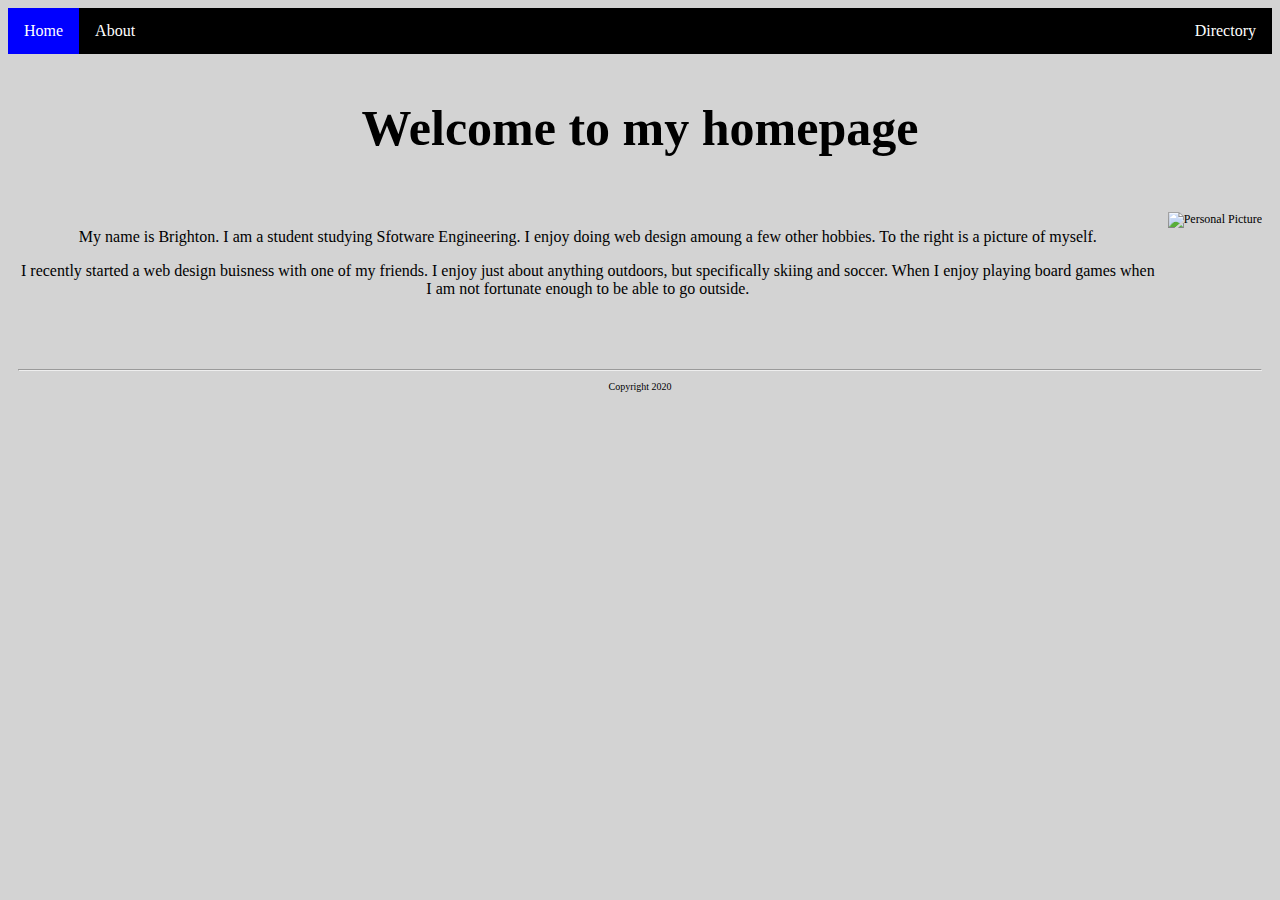
==== web/index.html @ c35b971b "bug fixes" ====
<!DOCTYPE html>
<html lang="en">

<head>
    <meta charset="UTF-8">
    <meta name="viewport" content="width=device-width, initial-scale=1.0">
    <title>Home Page</title>
    <link rel="icon" href="./images/Rebel_Logo_logo.jpg">
    <link href="index1.css" rel="stylesheet" type="text/css">
</head>

<body>
    <nav>
        <ul class="navigation">
            <li><a class="active" href="index.html">Home</a></li>
            <li><a href="#about">About</a></li>
            <li><a href="directory.html" id="directory">Directory</a></li>
        </ul>
    </nav>
    <div class="grid-container">
        <div class="header">
            <h1>Welcome to my homepage</h1>
        </div>
        <div class="main" id="#ABOUT">
            <p>My name is Brighton. I am a student studying Sfotware Engineering. I enjoy doing web design amoung a few
                other hobbies. To the right is a picture of myself.</p>
            <p> I recently started a web design buisness with one of my friends. I enjoy just about anything outdoors,
                but specifically skiing and soccer. When I enjoy playing board games when I am not fortunate enough to
                be able to go outside.</p>
        </div>
        <div class="right">
            <img class="profile" src="./images/personal web pciture.png" alt="Personal Picture" width="250px"
                height="auto">
        </div>
        <div class="footer">
            <hr>
            <p>Copyright 2020</p>
        </div>
    </div>
</body>


</html>
---- web/index1.css ----
* {
    box-sizing: border-box;
}

h1 {
    text-align: center;
    padding: 5px;
    margin: 0px;;
}

.navigation {
    list-style-type: none;
    margin: 0;
    padding: 0;
    overflow: hidden;
    background-color: black;
    grid-area: nav;
}

.navigation li {
    float: left;
    border-right: 1px white;
}

.navigation li:last-child {
    border-right: none;
    float: right;
}

.navigation li a {
    display: block;
    color: white;
    text-align: center;
    padding: 14px 16px;
    text-decoration: none;
}

.navigation li a:hover:not(.active) {
    background-color: #111;
}

.active {
    background-color: blue;
}

.header {
    grid-area: header;
    font-size: 25px;
    /* height: 75px; */
    /* background-color: lightblue; */
}

.main {
    grid-area: main;
    font-size: 16px;
}

.right {
    grid-area: rightside;
    font-size: 12px;
}

.footer {
    grid-area: footer;
    font-size: 10px;
    text-align: center;
}

.grid-container {
    width: 100%;
    display: grid;
    grid-template-areas: 
    'nav nav nav nav nav'
    'header header header header header'
    'main main main main rightside'
    'main main main main rightside'
    'footer footer footer footer footer';
    grid-gap: 10px;
    /* background-color: lightblue; */
    padding: 10px;
}

.grid-container > div {
    text-align: center;
    padding: 20px 0;
}

body {
    background-color: lightgray;
}

/* .profile {
    width: 15%;
    height: auto;
} */
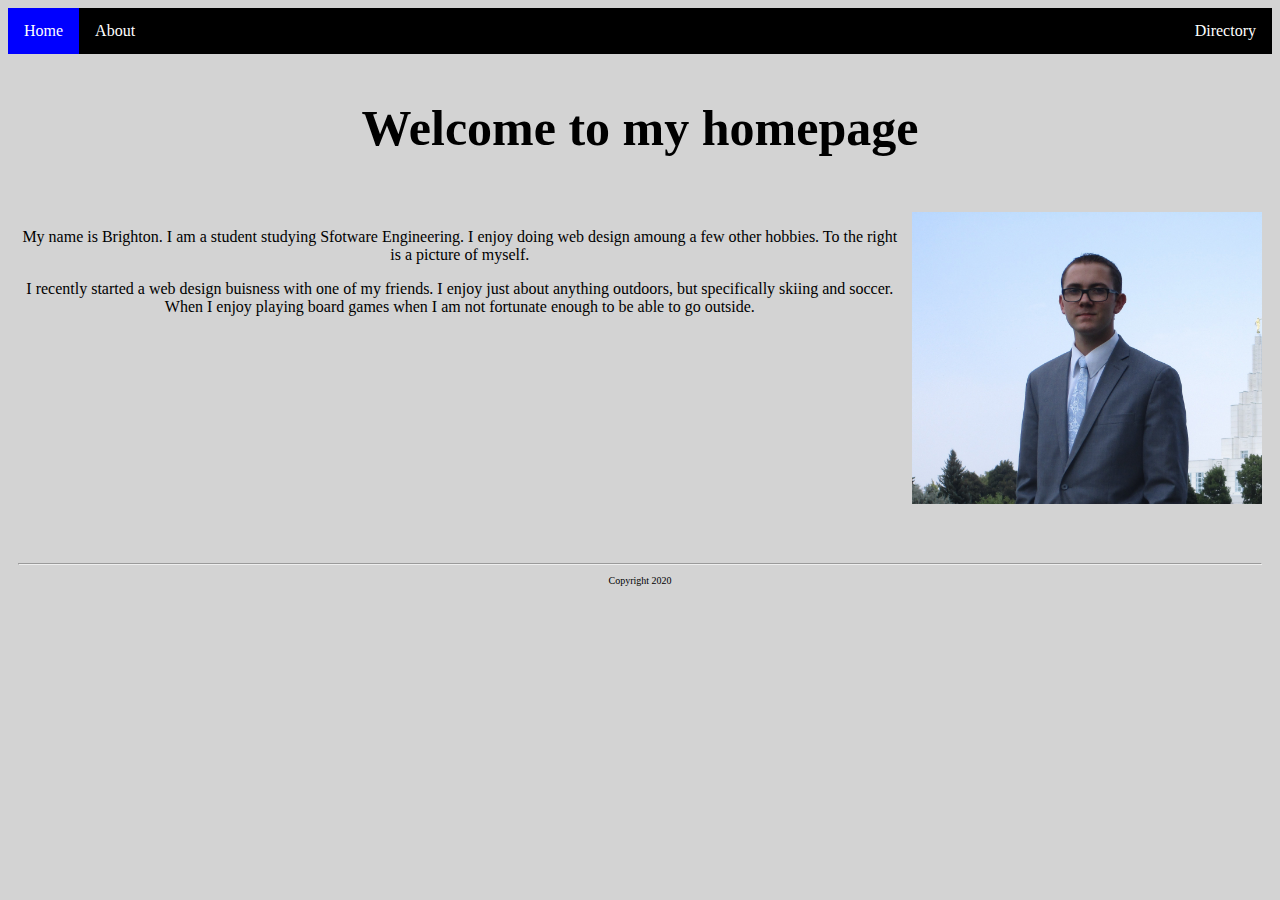
==== commit 1fbabe88: "added smaller image and created landing.php" ====
--- a/web/index.html
+++ b/web/index.html
@@ -13,7 +13,7 @@
     <nav>
         <ul class="navigation">
             <li><a class="active" href="index.html">Home</a></li>
-            <li><a href="#about">About</a></li>
+            <li><a href="#ABOUT">About</a></li>
             <li><a href="directory.html" id="directory">Directory</a></li>
         </ul>
     </nav>
@@ -21,7 +21,8 @@
         <div class="header">
             <h1>Welcome to my homepage</h1>
         </div>
-        <div class="main" id="#ABOUT">
+        <div class="main">
+            <a name="ABOUT"></a>
             <p>My name is Brighton. I am a student studying Sfotware Engineering. I enjoy doing web design amoung a few
                 other hobbies. To the right is a picture of myself.</p>
             <p> I recently started a web design buisness with one of my friends. I enjoy just about anything outdoors,
@@ -29,12 +30,12 @@
                 be able to go outside.</p>
         </div>
         <div class="right">
-            <img class="profile" src="./images/personal web pciture.png" alt="Personal Picture" width="250px"
-                height="auto">
+            <img class="profile" src="./images/Personal Picture Square.jpg" alt="Personal Picture">
         </div>
         <div class="footer">
             <hr>
             <p>Copyright 2020</p>
+            <div><?php include landing.php; ?></div>
         </div>
     </div>
 </body>
--- a/web/index1.css
+++ b/web/index1.css
@@ -89,7 +89,8 @@
     background-color: lightgray;
 }
 
-/* .profile {
-    width: 15%;
+.profile {
+    width: 100%;
     height: auto;
-} */+    min-width: 150px;
+}